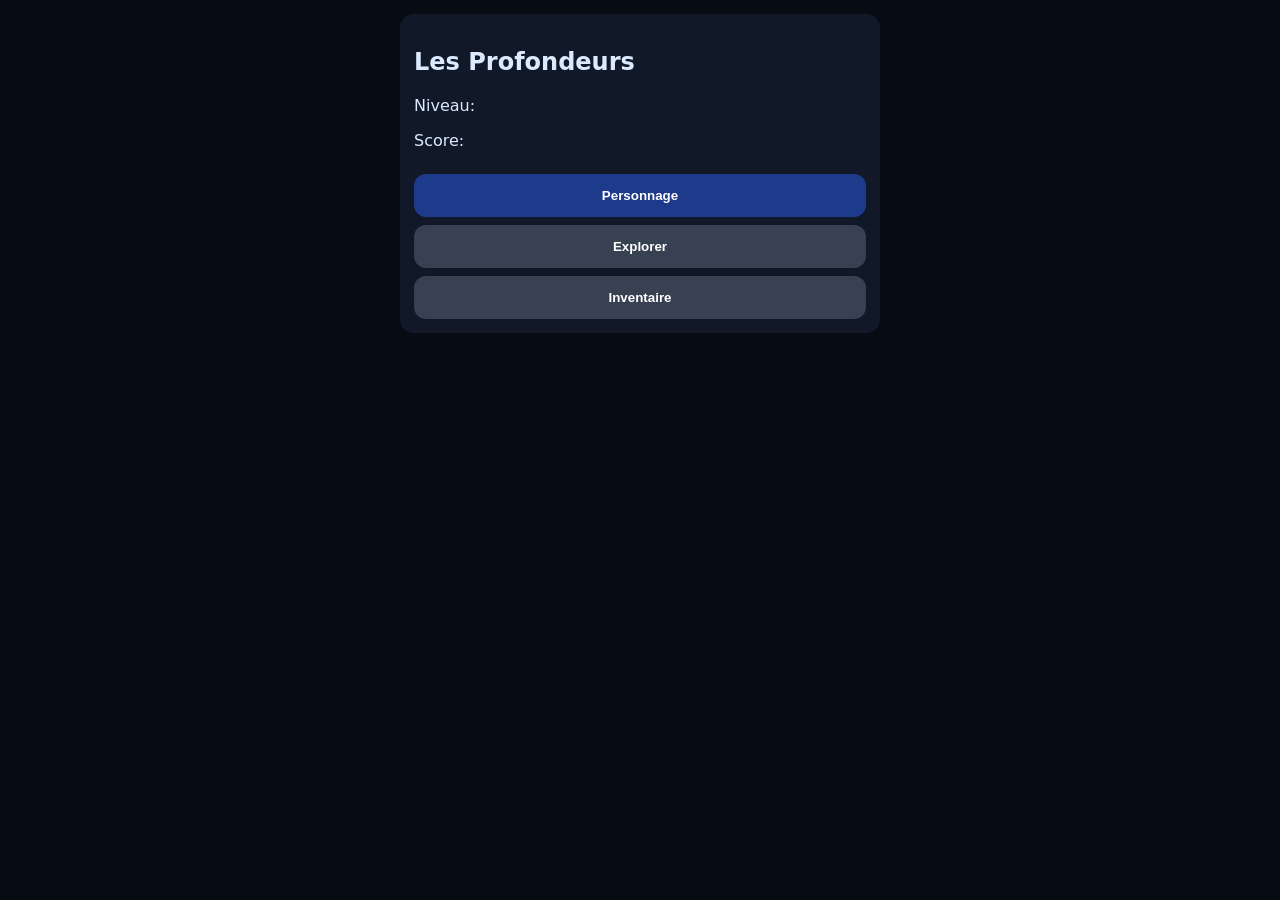
==== index.html @ 4bbdfdd9 "Add files via upload" ====
<!DOCTYPE html>
<html>
<head>
<meta name="viewport" content="width=device-width, initial-scale=1.0">
<link rel="stylesheet" href="css/style.css">
<script src="js/core.js"></script>
</head>
<body onload="if(!player){initPlayer()}">
<div class="container">
<div class="panel">
<h2>Les Profondeurs</h2>
<p>Niveau: <script>document.write(player.level)</script></p>
<p>Score: <script>document.write(player.score)</script></p>
<button class="button" onclick="location.href='character.html'">Personnage</button>
<button class="button secondary" onclick="location.href='exploration.html'">Explorer</button>
<button class="button secondary" onclick="location.href='inventory.html'">Inventaire</button>
</div>
</div>
</body>
</html>
---- css/style.css ----
@keyframes fadeIn {
from {opacity:0; transform:translateY(10px);}
to {opacity:1; transform:translateY(0);}
}

@keyframes hitFlash {
0% {filter:brightness(1);}
50% {filter:brightness(2);}
100% {filter:brightness(1);}
}

body{
margin:0;
font-family:system-ui;
background:#070b14;
color:#dbeafe;
animation:fadeIn 0.4s ease;
}

.container{max-width:480px;margin:auto;padding:14px;}

.panel{
background:#111827;
padding:14px;
border-radius:14px;
margin-bottom:14px;
}

.title{font-weight:bold;margin-bottom:8px;}

.button{
width:100%;
padding:14px;
margin-top:8px;
border:none;
border-radius:12px;
background:#1e3a8a;
color:white;
font-weight:600;
}

.button.secondary{background:#374151;}
.button.danger{background:#991b1b;}

.bar-container{
background:#1f2937;
border-radius:10px;
overflow:hidden;
height:18px;
margin-bottom:6px;
}

.bar{height:100%;transition:width 0.3s ease;}
.hp-player{background:#22c55e;}
.hp-enemy{background:#ef4444;}
.mana{background:#3b82f6;}
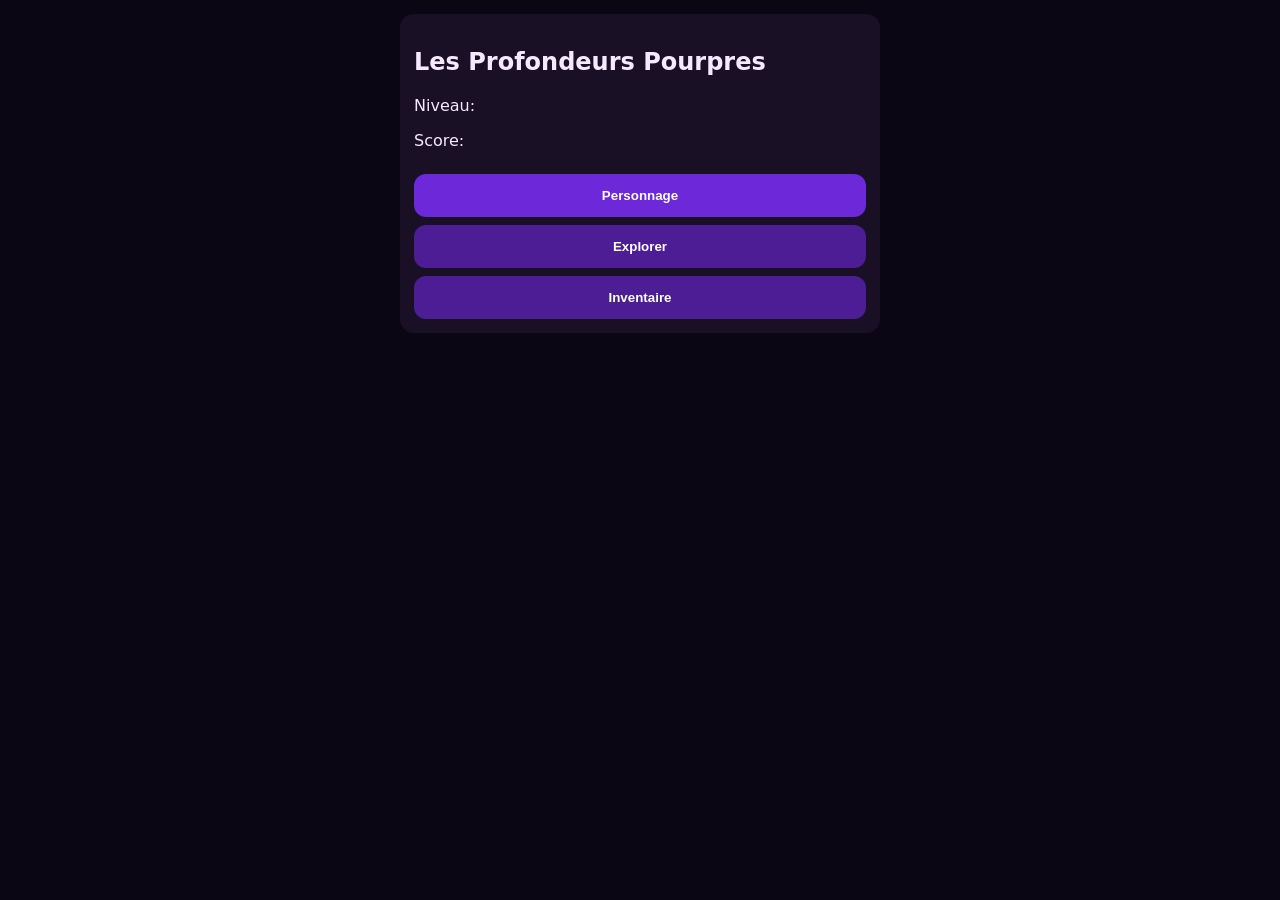
==== commit 86470f97: "Add files via upload" ====
--- a/index.html
+++ b/index.html
@@ -9,7 +9,7 @@
 <body onload="if(!player){initPlayer()}">
 <div class="container">
 <div class="panel">
-<h2>Les Profondeurs</h2>
+<h2>Les Profondeurs Pourpres</h2>
 <p>Niveau: <script>document.write(player.level)</script></p>
 <p>Score: <script>document.write(player.score)</script></p>
 <button class="button" onclick="location.href='character.html'">Personnage</button>
--- a/css/style.css
+++ b/css/style.css
@@ -1,27 +1,27 @@
 
 @keyframes fadeIn {
-from {opacity:0; transform:translateY(10px);}
+from {opacity:0; transform:translateY(8px);}
 to {opacity:1; transform:translateY(0);}
 }
 
 @keyframes hitFlash {
 0% {filter:brightness(1);}
-50% {filter:brightness(2);}
+50% {filter:brightness(1.8);}
 100% {filter:brightness(1);}
 }
 
 body{
 margin:0;
 font-family:system-ui;
-background:#070b14;
-color:#dbeafe;
+background:#0b0614;
+color:#f5e9ff;
 animation:fadeIn 0.4s ease;
 }
 
 .container{max-width:480px;margin:auto;padding:14px;}
 
 .panel{
-background:#111827;
+background:#1a1026;
 padding:14px;
 border-radius:14px;
 margin-bottom:14px;
@@ -35,16 +35,16 @@
 margin-top:8px;
 border:none;
 border-radius:12px;
-background:#1e3a8a;
+background:#6d28d9;
 color:white;
 font-weight:600;
 }
 
-.button.secondary{background:#374151;}
-.button.danger{background:#991b1b;}
+.button.secondary{background:#4c1d95;}
+.button.danger{background:#7f1d1d;}
 
 .bar-container{
-background:#1f2937;
+background:#2e1a47;
 border-radius:10px;
 overflow:hidden;
 height:18px;
@@ -54,4 +54,4 @@
 .bar{height:100%;transition:width 0.3s ease;}
 .hp-player{background:#22c55e;}
 .hp-enemy{background:#ef4444;}
-.mana{background:#3b82f6;}
+.mana{background:#a855f7;}
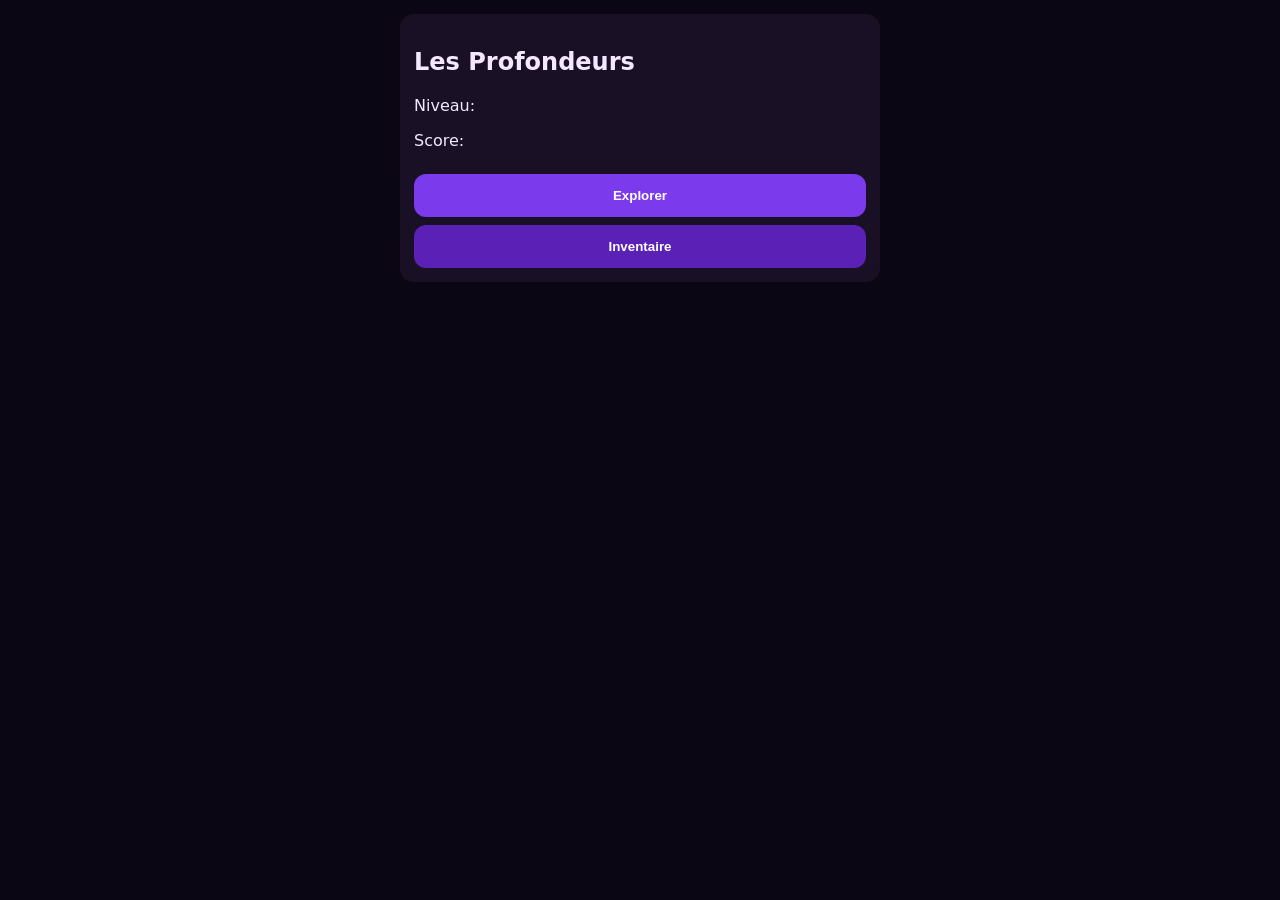
==== commit c440a827: "Add files via upload" ====
--- a/index.html
+++ b/index.html
@@ -9,11 +9,10 @@
 <body onload="if(!player){initPlayer()}">
 <div class="container">
 <div class="panel">
-<h2>Les Profondeurs Pourpres</h2>
+<h2>Les Profondeurs</h2>
 <p>Niveau: <script>document.write(player.level)</script></p>
 <p>Score: <script>document.write(player.score)</script></p>
-<button class="button" onclick="location.href='character.html'">Personnage</button>
-<button class="button secondary" onclick="location.href='exploration.html'">Explorer</button>
+<button class="button" onclick="location.href='exploration.html'">Explorer</button>
 <button class="button secondary" onclick="location.href='inventory.html'">Inventaire</button>
 </div>
 </div>
--- a/css/style.css
+++ b/css/style.css
@@ -2,6 +2,12 @@
 @keyframes fadeIn {
 from {opacity:0; transform:translateY(8px);}
 to {opacity:1; transform:translateY(0);}
+}
+
+@keyframes pulse {
+0% {transform:scale(1);}
+50% {transform:scale(1.03);}
+100% {transform:scale(1);}
 }
 
 @keyframes hitFlash {
@@ -14,7 +20,7 @@
 margin:0;
 font-family:system-ui;
 background:#0b0614;
-color:#f5e9ff;
+color:#f3e8ff;
 animation:fadeIn 0.4s ease;
 }
 
@@ -25,9 +31,10 @@
 padding:14px;
 border-radius:14px;
 margin-bottom:14px;
+transition:0.3s;
 }
 
-.title{font-weight:bold;margin-bottom:8px;}
+.panel:hover{transform:scale(1.01);}
 
 .button{
 width:100%;
@@ -35,13 +42,16 @@
 margin-top:8px;
 border:none;
 border-radius:12px;
-background:#6d28d9;
+background:#7c3aed;
 color:white;
 font-weight:600;
+transition:0.2s;
 }
 
-.button.secondary{background:#4c1d95;}
-.button.danger{background:#7f1d1d;}
+.button:hover{animation:pulse 0.6s ease;}
+
+.button.secondary{background:#5b21b6;}
+.button.danger{background:#991b1b;}
 
 .bar-container{
 background:#2e1a47;
@@ -55,3 +65,21 @@
 .hp-player{background:#22c55e;}
 .hp-enemy{background:#ef4444;}
 .mana{background:#a855f7;}
+
+.map{
+display:grid;
+grid-template-columns:repeat(3,1fr);
+gap:8px;
+margin-top:10px;
+}
+
+.node{
+background:#2a1b3d;
+padding:18px;
+border-radius:10px;
+text-align:center;
+cursor:pointer;
+transition:0.2s;
+}
+
+.node:hover{background:#3b1f5e;}
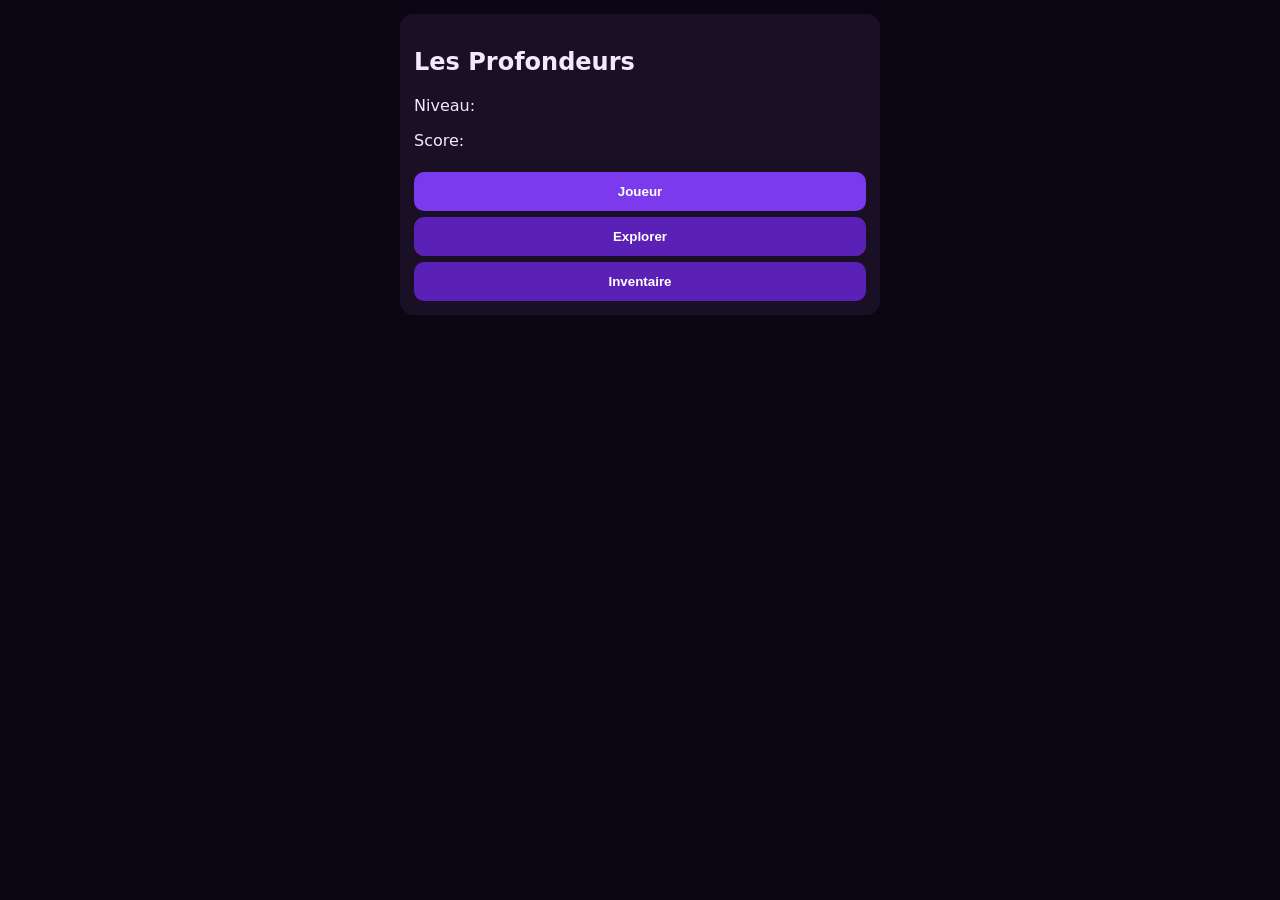
==== commit 7421e8d2: "Add files via upload" ====
--- a/index.html
+++ b/index.html
@@ -1,20 +1,16 @@
 
 <!DOCTYPE html>
 <html>
-<head>
-<meta name="viewport" content="width=device-width, initial-scale=1.0">
+<head><meta name="viewport" content="width=device-width, initial-scale=1.0">
 <link rel="stylesheet" href="css/style.css">
-<script src="js/core.js"></script>
-</head>
+<script src="js/core.js"></script></head>
 <body onload="if(!player){initPlayer()}">
 <div class="container">
 <div class="panel">
 <h2>Les Profondeurs</h2>
 <p>Niveau: <script>document.write(player.level)</script></p>
 <p>Score: <script>document.write(player.score)</script></p>
-<button class="button" onclick="location.href='exploration.html'">Explorer</button>
+<button class="button" onclick="location.href='character.html'">Joueur</button>
+<button class="button secondary" onclick="location.href='exploration.html'">Explorer</button>
 <button class="button secondary" onclick="location.href='inventory.html'">Inventaire</button>
-</div>
-</div>
-</body>
-</html>
+</div></div></body></html>
--- a/css/style.css
+++ b/css/style.css
@@ -1,85 +1,33 @@
 
-@keyframes fadeIn {
-from {opacity:0; transform:translateY(8px);}
-to {opacity:1; transform:translateY(0);}
-}
-
-@keyframes pulse {
-0% {transform:scale(1);}
-50% {transform:scale(1.03);}
-100% {transform:scale(1);}
-}
-
-@keyframes hitFlash {
-0% {filter:brightness(1);}
-50% {filter:brightness(1.8);}
-100% {filter:brightness(1);}
-}
+@keyframes fadeIn {from{opacity:0}to{opacity:1}}
+@keyframes hitFlash {0%{filter:brightness(1)}50%{filter:brightness(1.8)}100%{filter:brightness(1)}}
 
 body{
 margin:0;
 font-family:system-ui;
 background:#0b0614;
 color:#f3e8ff;
-animation:fadeIn 0.4s ease;
+animation:fadeIn .4s ease;
 }
 
-.container{max-width:480px;margin:auto;padding:14px;}
+.container{max-width:480px;margin:auto;padding:14px}
+.panel{background:#1a1026;padding:14px;border-radius:14px;margin-bottom:14px}
+.button{width:100%;padding:12px;margin-top:6px;border:none;border-radius:10px;background:#7c3aed;color:white;font-weight:600}
+.button.secondary{background:#5b21b6}
+.button.danger{background:#991b1b}
 
-.panel{
-background:#1a1026;
-padding:14px;
-border-radius:14px;
-margin-bottom:14px;
-transition:0.3s;
+.bar-container{background:#2e1a47;border-radius:8px;overflow:hidden;height:16px;margin-bottom:6px}
+.bar{height:100%;transition:.3s}
+.hp-player{background:#22c55e}
+.hp-enemy{background:#ef4444}
+.mana{background:#a855f7}
+
+.log{
+background:#120c1c;
+padding:10px;
+border-radius:10px;
+max-height:150px;
+overflow-y:auto;
+font-size:13px;
+margin-top:8px;
 }
-
-.panel:hover{transform:scale(1.01);}
-
-.button{
-width:100%;
-padding:14px;
-margin-top:8px;
-border:none;
-border-radius:12px;
-background:#7c3aed;
-color:white;
-font-weight:600;
-transition:0.2s;
-}
-
-.button:hover{animation:pulse 0.6s ease;}
-
-.button.secondary{background:#5b21b6;}
-.button.danger{background:#991b1b;}
-
-.bar-container{
-background:#2e1a47;
-border-radius:10px;
-overflow:hidden;
-height:18px;
-margin-bottom:6px;
-}
-
-.bar{height:100%;transition:width 0.3s ease;}
-.hp-player{background:#22c55e;}
-.hp-enemy{background:#ef4444;}
-.mana{background:#a855f7;}
-
-.map{
-display:grid;
-grid-template-columns:repeat(3,1fr);
-gap:8px;
-margin-top:10px;
-}
-
-.node{
-background:#2a1b3d;
-padding:18px;
-border-radius:10px;
-text-align:center;
-cursor:pointer;
-transition:0.2s;
-}
-
-.node:hover{background:#3b1f5e;}
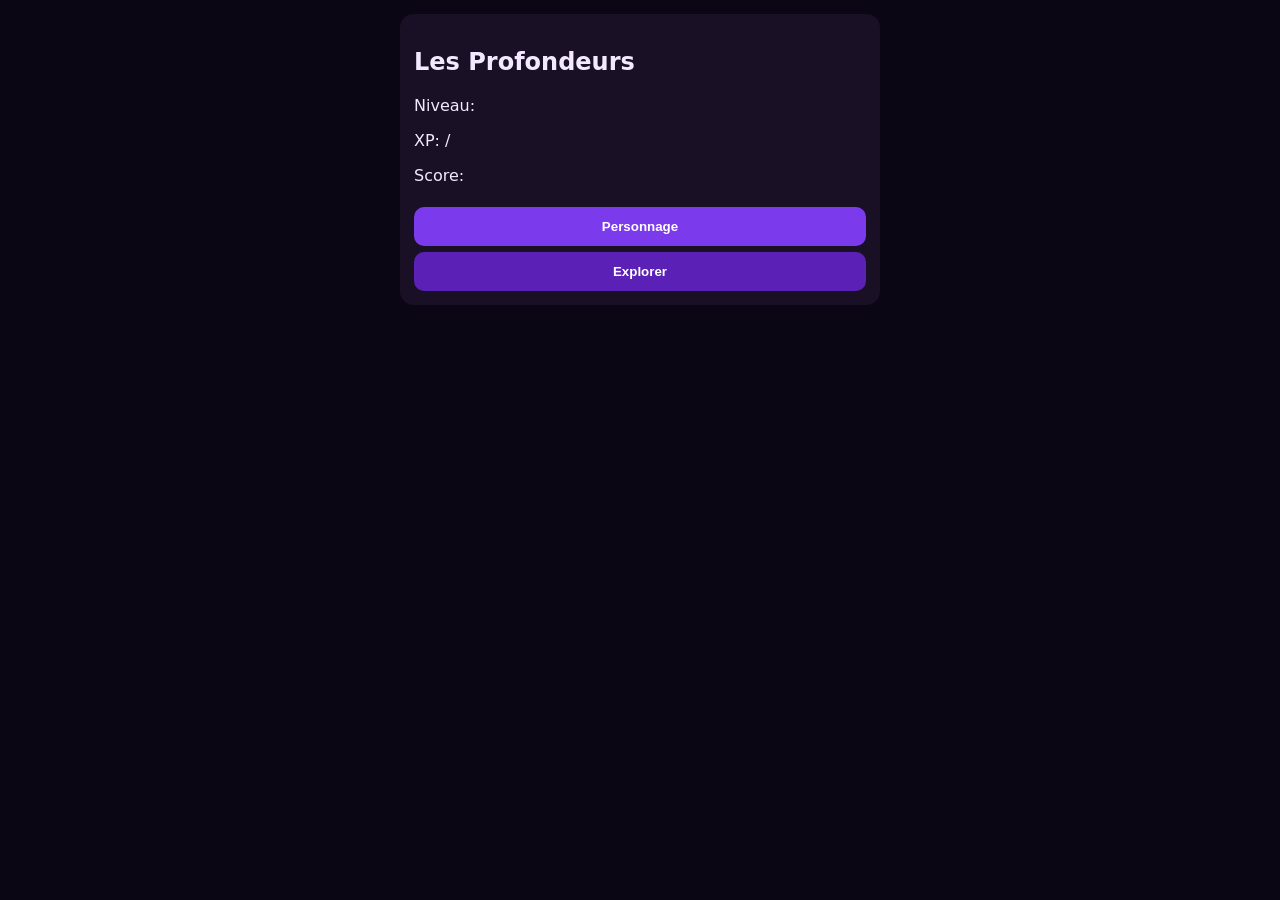
==== commit 32512d24: "Add files via upload" ====
--- a/index.html
+++ b/index.html
@@ -9,8 +9,8 @@
 <div class="panel">
 <h2>Les Profondeurs</h2>
 <p>Niveau: <script>document.write(player.level)</script></p>
+<p>XP: <script>document.write(player.xp)</script> / <script>document.write(player.xpNext)</script></p>
 <p>Score: <script>document.write(player.score)</script></p>
-<button class="button" onclick="location.href='character.html'">Joueur</button>
+<button class="button" onclick="location.href='character.html'">Personnage</button>
 <button class="button secondary" onclick="location.href='exploration.html'">Explorer</button>
-<button class="button secondary" onclick="location.href='inventory.html'">Inventaire</button>
 </div></div></body></html>
--- a/css/style.css
+++ b/css/style.css
@@ -22,12 +22,7 @@
 .hp-enemy{background:#ef4444}
 .mana{background:#a855f7}
 
-.log{
-background:#120c1c;
-padding:10px;
-border-radius:10px;
-max-height:150px;
-overflow-y:auto;
-font-size:13px;
-margin-top:8px;
-}
+.map{display:grid;grid-template-columns:repeat(3,1fr);gap:8px;margin-top:10px}
+.node{background:#2a1b3d;padding:18px;border-radius:10px;text-align:center;cursor:pointer}
+
+.log{background:#120c1c;padding:8px;border-radius:8px;font-size:13px;margin-top:6px}
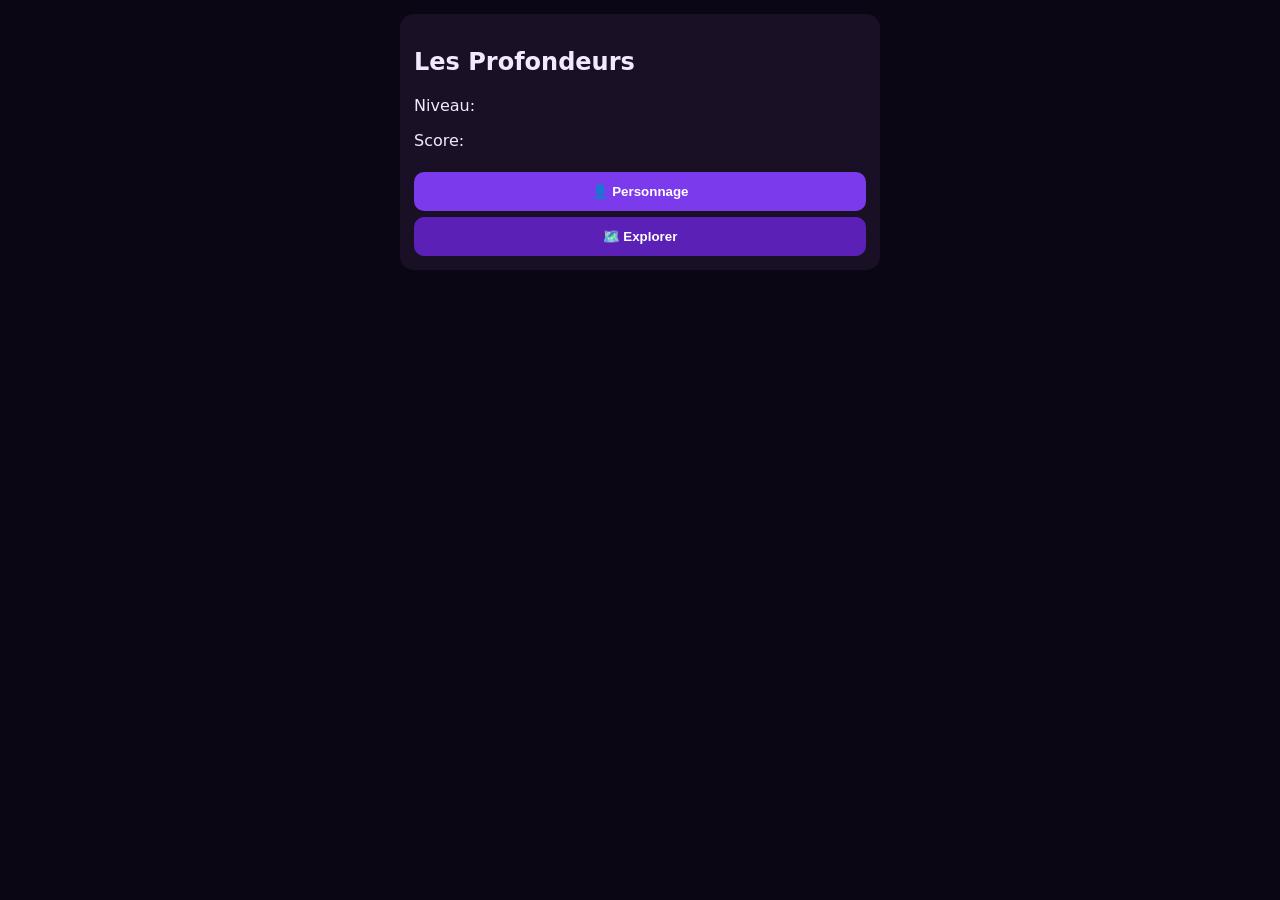
==== commit 40edee1d: "Add files via upload" ====
--- a/index.html
+++ b/index.html
@@ -9,8 +9,7 @@
 <div class="panel">
 <h2>Les Profondeurs</h2>
 <p>Niveau: <script>document.write(player.level)</script></p>
-<p>XP: <script>document.write(player.xp)</script> / <script>document.write(player.xpNext)</script></p>
 <p>Score: <script>document.write(player.score)</script></p>
-<button class="button" onclick="location.href='character.html'">Personnage</button>
-<button class="button secondary" onclick="location.href='exploration.html'">Explorer</button>
+<button class="button" onclick="location.href='character.html'">👤 Personnage</button>
+<button class="button secondary" onclick="location.href='exploration.html'">🗺️ Explorer</button>
 </div></div></body></html>
--- a/css/style.css
+++ b/css/style.css
@@ -1,5 +1,7 @@
 
 @keyframes fadeIn {from{opacity:0}to{opacity:1}}
+@keyframes slash {0%{transform:translateX(0)}50%{transform:translateX(10px)}100%{transform:translateX(0)}}
+@keyframes magicFlash {0%{box-shadow:0 0 0px #a855f7}50%{box-shadow:0 0 20px #a855f7}100%{box-shadow:0 0 0px #a855f7}}
 @keyframes hitFlash {0%{filter:brightness(1)}50%{filter:brightness(1.8)}100%{filter:brightness(1)}}
 
 body{
@@ -12,6 +14,7 @@
 
 .container{max-width:480px;margin:auto;padding:14px}
 .panel{background:#1a1026;padding:14px;border-radius:14px;margin-bottom:14px}
+
 .button{width:100%;padding:12px;margin-top:6px;border:none;border-radius:10px;background:#7c3aed;color:white;font-weight:600}
 .button.secondary{background:#5b21b6}
 .button.danger{background:#991b1b}
@@ -24,5 +27,8 @@
 
 .map{display:grid;grid-template-columns:repeat(3,1fr);gap:8px;margin-top:10px}
 .node{background:#2a1b3d;padding:18px;border-radius:10px;text-align:center;cursor:pointer}
+.node.treasure{background:#b45309}
 
 .log{background:#120c1c;padding:8px;border-radius:8px;font-size:13px;margin-top:6px}
+
+.icon{margin-right:6px}
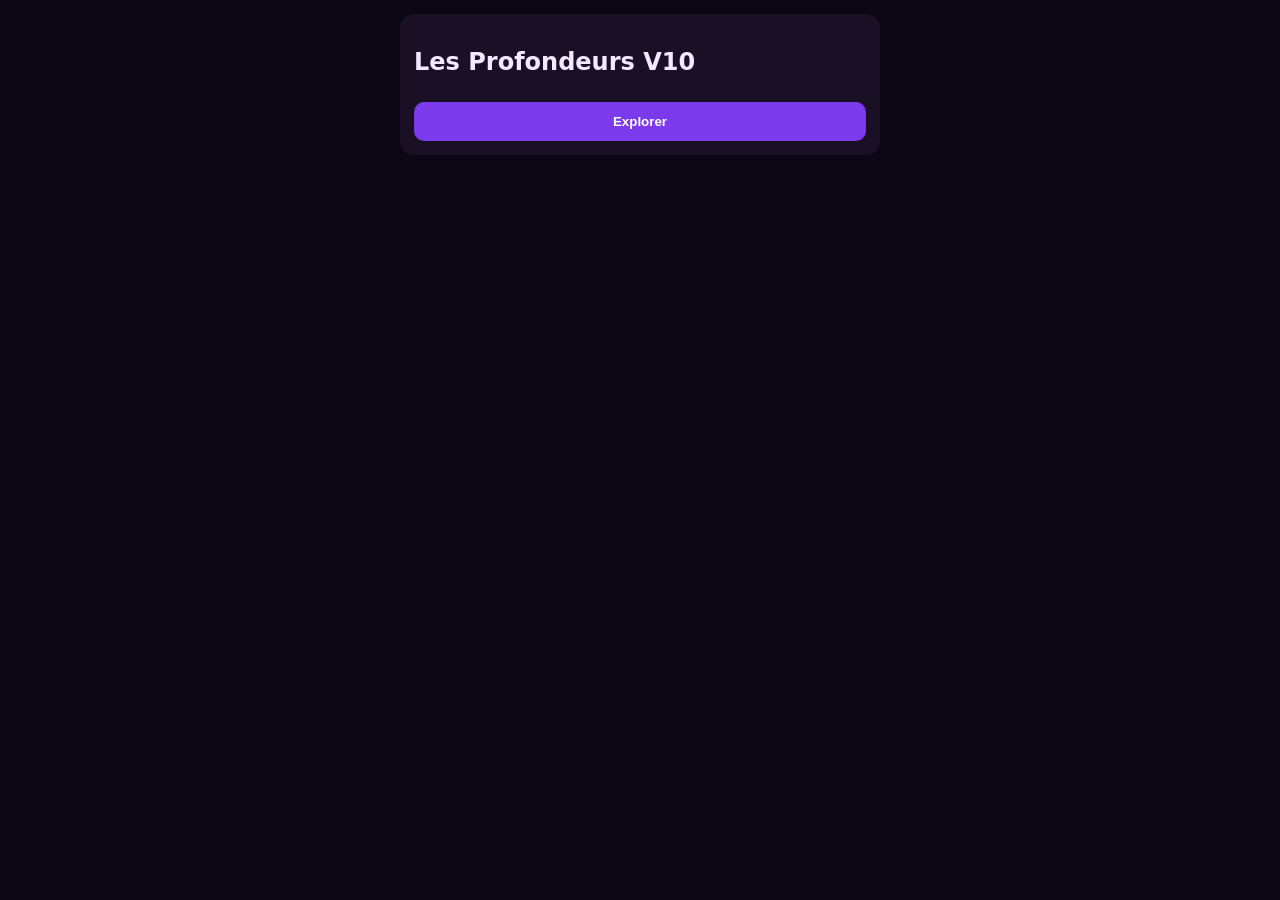
==== commit 76418b4d: "Add files via upload" ====
--- a/index.html
+++ b/index.html
@@ -1,15 +1,16 @@
 
 <!DOCTYPE html>
 <html>
-<head><meta name="viewport" content="width=device-width, initial-scale=1.0">
+<head>
+<meta name="viewport" content="width=device-width, initial-scale=1.0">
 <link rel="stylesheet" href="css/style.css">
-<script src="js/core.js"></script></head>
-<body onload="if(!player){initPlayer()}">
+</head>
+<body>
 <div class="container">
 <div class="panel">
-<h2>Les Profondeurs</h2>
-<p>Niveau: <script>document.write(player.level)</script></p>
-<p>Score: <script>document.write(player.score)</script></p>
-<button class="button" onclick="location.href='character.html'">👤 Personnage</button>
-<button class="button secondary" onclick="location.href='exploration.html'">🗺️ Explorer</button>
-</div></div></body></html>
+<h2>Les Profondeurs V10</h2>
+<button class="button" onclick="location.href='exploration.html'">Explorer</button>
+</div>
+</div>
+</body>
+</html>
--- a/css/style.css
+++ b/css/style.css
@@ -1,34 +1,38 @@
 
 @keyframes fadeIn {from{opacity:0}to{opacity:1}}
-@keyframes slash {0%{transform:translateX(0)}50%{transform:translateX(10px)}100%{transform:translateX(0)}}
-@keyframes magicFlash {0%{box-shadow:0 0 0px #a855f7}50%{box-shadow:0 0 20px #a855f7}100%{box-shadow:0 0 0px #a855f7}}
-@keyframes hitFlash {0%{filter:brightness(1)}50%{filter:brightness(1.8)}100%{filter:brightness(1)}}
+@keyframes slash {0%{transform:translateX(0)}50%{transform:translateX(25px)}100%{transform:translateX(0)}}
+@keyframes magic {0%{box-shadow:0 0 0px #a855f7}50%{box-shadow:0 0 30px #a855f7}100%{box-shadow:0 0 0px #a855f7}}
+@keyframes shake {0%{transform:translateX(0)}25%{transform:translateX(-6px)}50%{transform:translateX(6px)}75%{transform:translateX(-6px)}100%{transform:translateX(0)}}
 
 body{
 margin:0;
 font-family:system-ui;
 background:#0b0614;
 color:#f3e8ff;
-animation:fadeIn .4s ease;
+animation:fadeIn .3s ease;
 }
 
 .container{max-width:480px;margin:auto;padding:14px}
 .panel{background:#1a1026;padding:14px;border-radius:14px;margin-bottom:14px}
-
 .button{width:100%;padding:12px;margin-top:6px;border:none;border-radius:10px;background:#7c3aed;color:white;font-weight:600}
 .button.secondary{background:#5b21b6}
 .button.danger{background:#991b1b}
-
 .bar-container{background:#2e1a47;border-radius:8px;overflow:hidden;height:16px;margin-bottom:6px}
 .bar{height:100%;transition:.3s}
 .hp-player{background:#22c55e}
 .hp-enemy{background:#ef4444}
 .mana{background:#a855f7}
-
 .map{display:grid;grid-template-columns:repeat(3,1fr);gap:8px;margin-top:10px}
 .node{background:#2a1b3d;padding:18px;border-radius:10px;text-align:center;cursor:pointer}
 .node.treasure{background:#b45309}
-
-.log{background:#120c1c;padding:8px;border-radius:8px;font-size:13px;margin-top:6px}
-
-.icon{margin-right:6px}
+.log{background:#120c1c;padding:8px;border-radius:8px;font-size:13px;margin-top:6px;max-height:140px;overflow:auto}
+.overlay{
+position:fixed;inset:0;background:rgba(0,0,0,.8);
+display:flex;align-items:center;justify-content:center;
+}
+.overlay-content{
+background:#1a1026;padding:20px;border-radius:16px;width:90%;max-width:400px;
+}
+.slash{animation:slash .3s}
+.magic{animation:magic .4s}
+.shake{animation:shake .3s}
